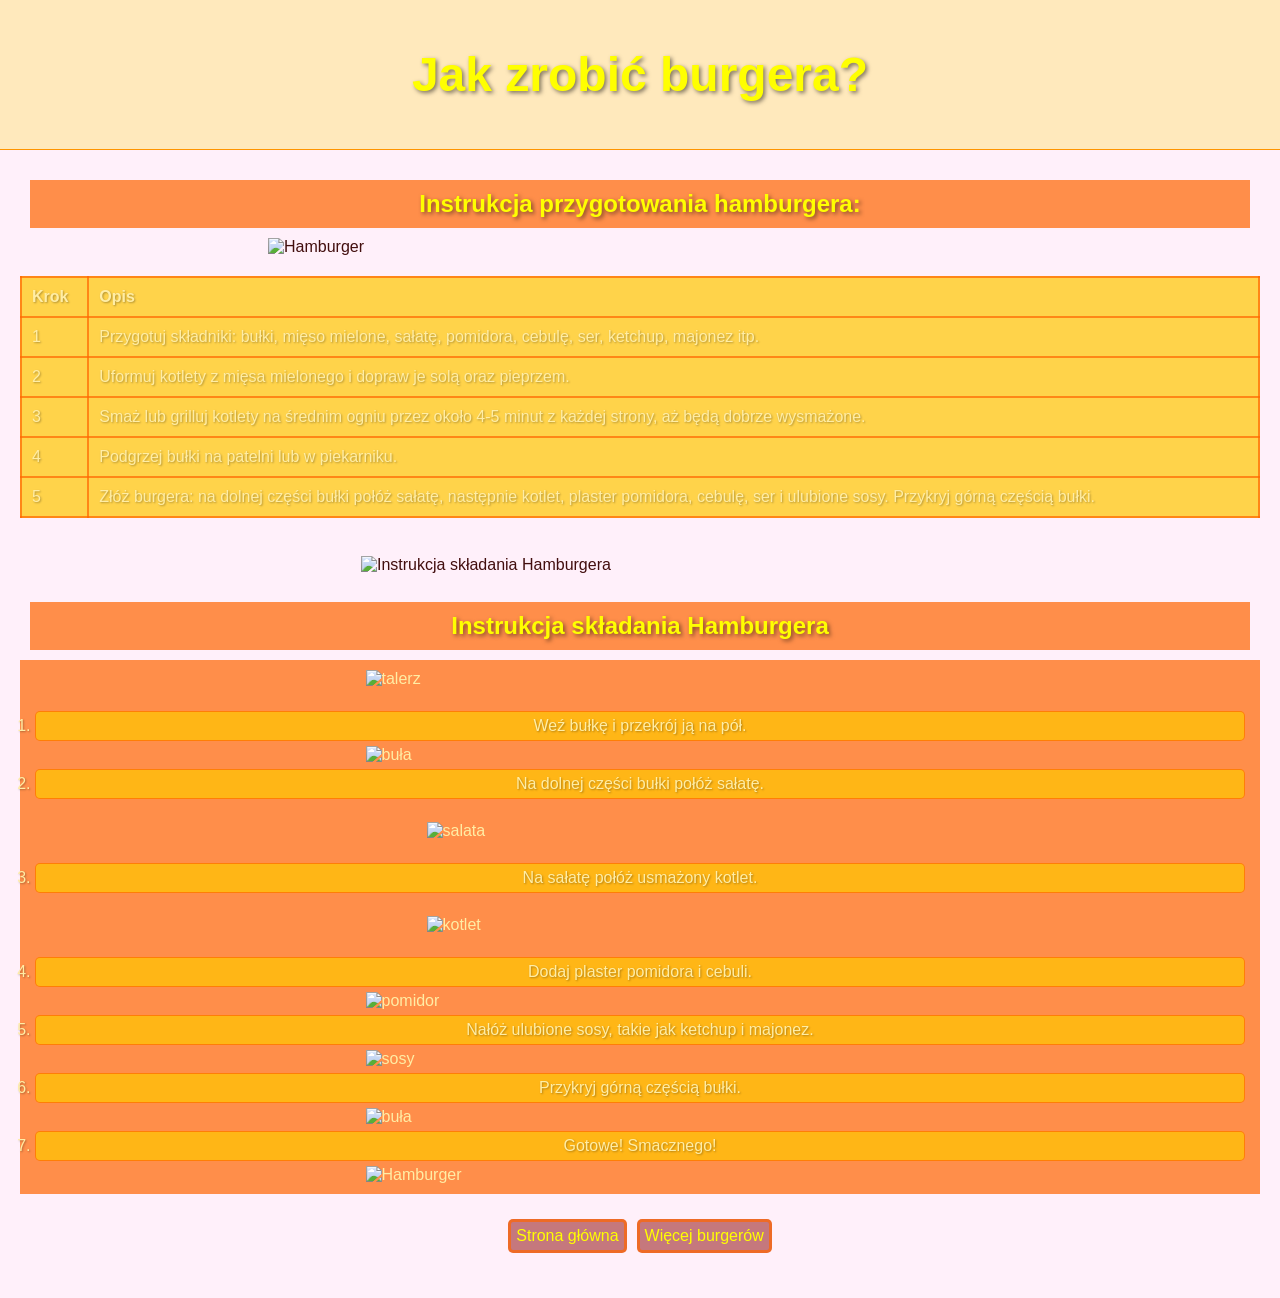
==== podstrona.html @ 0e934976 "druga stronaaaa uwu właśnie oglądam mha i chce mi sie spac snrrk mimimimikmi hasztag wyjebaaaaaaaane" ====
<!DOCTYPE html>
<html lang="pl">

<head>

    <title> Jak zrobić burgera?</title>
    <meta charset="utf-8">
    <meta name="viewport" content="width=device-width, initial-scale=1.0">  
    <link rel="stylesheet" type="text/css" href="style.css">
</head>

<body>
    <header>

        <h1> Jak zrobić burgera?</h1>

    </header>
<div>
    <h2>Instrukcja przygotowania hamburgera:</h2>
    <img style="width: 60%; height: auto;" src="https://pngimg.com/uploads/burger_sandwich/burger_sandwich_PNG96779.png" alt="Hamburger">
    <table>
        <tr>
            <th>Krok</th>
            <th>Opis</th>
        </tr>
        <tr>
            <td>1</td>
            <td>Przygotuj składniki: bułki, mięso mielone, sałatę, pomidora, cebulę, ser, ketchup, majonez itp.</td>
        </tr>
        <tr>
            <td>2</td>
            <td>Uformuj kotlety z mięsa mielonego i dopraw je solą oraz pieprzem.</td>
        </tr>
        <tr>
            <td>3</td>
            <td>Smaż lub grilluj kotlety na średnim ogniu przez około 4-5 minut z każdej strony, aż będą dobrze wysmażone.</td>
        </tr>
        <tr>
            <td>4</td>
            <td>Podgrzej bułki na patelni lub w piekarniku.</td>
        </tr>
        <tr>
            <td>5</td>
            <td>Złóż burgera: na dolnej części bułki połóż sałatę, następnie kotlet, plaster pomidora, cebulę, ser i ulubione sosy. Przykryj górną częścią bułki.</td>
        </tr>
    </table>
<br>
<img style="width: 45%; height: auto;" src="https://images7.memedroid.com/images/UPLOADED680/5f5636883c0ac.jpeg" alt="Instrukcja składania Hamburgera">
<br>
 <h2> Instrukcja składania Hamburgera</h2>

 <ol>
        <img style="width: 45%; height: auto;" src="https://pngimg.com/uploads/plate/plate_PNG107695.png" alt="talerz">
        <br><li>Weź bułkę i przekrój ją na pół.</li>
        <img style="width: 45%; height: auto;" src="https://png.pngtree.com/png-vector/20231123/ourmid/pngtree-plain-burger-bun-hamburger-png-image_10659781.png" alt="buła">
        <li>Na dolnej części bułki połóż sałatę.</li>
        <br><img style="width: 35%; height: auto;" src="https://gallery.yopriceville.com/downloadfullsize/send/5791" alt="salata">
        <br><li>Na sałatę połóż usmażony kotlet.</li>
        <br><img style="width: 35%; height: auto;" src="https://www.pngkey.com/png/full/428-4289472_hamburger-patty-hamburger-fleisch.png" alt="kotlet">
        <br><li>Dodaj plaster pomidora i cebuli.</li>
        <img style="width: 45%; height: auto;" src="https://static.vecteezy.com/system/resources/previews/011/653/820/non_2x/slice-onion-and-tomato-on-a-plate-free-png.png" alt="pomidor">
        <li>Nałóż ulubione sosy, takie jak ketchup i majonez.</li>
        <img style="width: 45%; height: auto;" src="https://static.vecteezy.com/system/resources/previews/067/904/710/non_2x/condements-bottle-set-isolated-on-transparent-background-free-png.png" alt="sosy">
        <li>Przykryj górną częścią bułki.</li>
<img style="width: 45%; height: auto;" src="https://png.pngtree.com/png-vector/20231123/ourmid/pngtree-plain-burger-bun-hamburger-png-image_10659781.png" alt="buła">
<li>Gotowe! Smacznego!</li>
<img style="width: 45%; height: auto;" src="https://png.pngtree.com/png-vector/20230905/ourmid/pngtree-bitten-burger-with-crumbs-isolated-on-white-meat-png-image_9945295.png" alt="Hamburger">
 </ol>



    <div class="flexbox">

    <a class="link" href="index.html">Strona główna</a>
    <a class="link" href="podstrona2.html">Więcej burgerów</a>
    </div>
---- style.css ----
body{

            font-family: Arial, sans-serif;
            background-color:rgb(255, 240, 250); 
            color: #420e0e;
            margin:0px; 
            padding:0px; 
            background-image:url(https://img.freepik.com/free-vector/dark-red-buffalo-plaid-background_78370-5461.jpg?semt=ais_hybrid&w=740&q=80);
            background-size: cover;
        }
        .link{
            color:rgb(255, 255, 0);
            background-color:rgb(140, 0, 0, 0.5);
            text-decoration: none;
            border: 3px solid rgba(255, 102, 0, 0.7);
            border-radius: 5px;
            display:inline-block;
            margin:5px;
            padding: 5px;
            transition-duration: 0.5s;

        }

        .link:hover{
            background-color:rgb(0, 255, 0);
            border-radius: 10px;
            transition-duration: 0.5s;
        }
         .flexbox {
                display:flex;
                flex-direction: center;
                justify-content: center;
                flex-wrap: wrap;
                align-content:first baseline;
               
            }
            .flexbox > a, link {
                width: auto;
                height: auto;
                align-self: center;
                align-items: center;
                text-align: center;
            }
           

        header {
           background-color:rgba(255, 230, 155, 0.65);
            margin:0px;
            padding: 10px;
            color:rgb(160, 0, 0);
            font-family:Impact, Haettenschweiler, 'Arial Narrow Bold', sans-serif;
            border-bottom: 1px solid #ff9500;
            padding: 15px;
            text-align: center;
            align-content: center;
            align-items: center;
            display: flex;
            flex-direction: column;
            text-shadow: 2px 2px 4px rgba(0, 0, 0, 0.5);
        }

        h1 {
            font-size: 48px;
            color: rgb(255, 255, 0);
            align-self: center;
            align-items: center;
            align-content: center;
            text-align: center;
        }

        h2 {
            margin: 10px;
            padding: 10px;
            text-shadow: 2px 2px 4px rgba(0, 0, 0, 0.5);
            color: rgb(255, 255, 0);
            font-family: arial, sans-serif;
            text-align: center;
            background-color:rgba(255, 102, 0, 0.7)
        }
        h2:hover {
            transform: scale(1.05);
             transition-duration: 0.5s;
        }

        div {
        margin:10px;
        padding:10px;
        }

        p {
            margin: 10px;
            padding: 10px;
            color: rgb(255, 237, 165);
            font-family: arial, sans-serif;
            background-color:rgba(255, 102, 0, 0.7);
        }

        img {
            width: 60%;
            height: auto;
            align-content: center;
            border-radius: 0;
            transition-duration: 0.5s;
        }

        img:hover {
            transform: scale(1.05);
        }

        img {
            align-content: center;
            display: block;
            margin-left: auto;
            margin-right: auto;} 

        footer {
            background-color:rgba(255, 230, 155, 0.65);
            color:rgb(160, 0, 0);
            text-align: center;
            padding: 10px;
            font-family:Impact, Haettenschweiler, 'Arial Narrow Bold', sans-serif;
            border-top: 1px solid #ff9500;}

        table {
            width: 100%;
            border-collapse: collapse;
            margin: 20px 0;
            color: rgb(255, 237, 165);
             background-color:rgba(255, 200, 0, 0.7);
        }
        th, td {
            border: 2px solid rgb(255, 102, 0, 0.7);
            padding: 10px;
            text-align: left;
            text-shadow: 1px 1px 2px rgba(0, 0, 0, 0.3);
        }

        ol {
            margin: 0;
            padding: 10px;
            color: rgb(255, 237, 165);
            font-family: arial, sans-serif;
            background-color:rgba(255, 102, 0, 0.7);
        }
        ol li {
            margin: 5px;
            padding: 5px;
            background-color: rgba(255, 200, 0, 0.7);
            border: 1px solid rgba(255, 102, 0, 0.7);
            border-radius: 5px;
            align-content: center;
            align-items: center;
            text-align: center;
            text-shadow: 1px 1px 2px rgba(0, 0, 0, 0.3);
        }
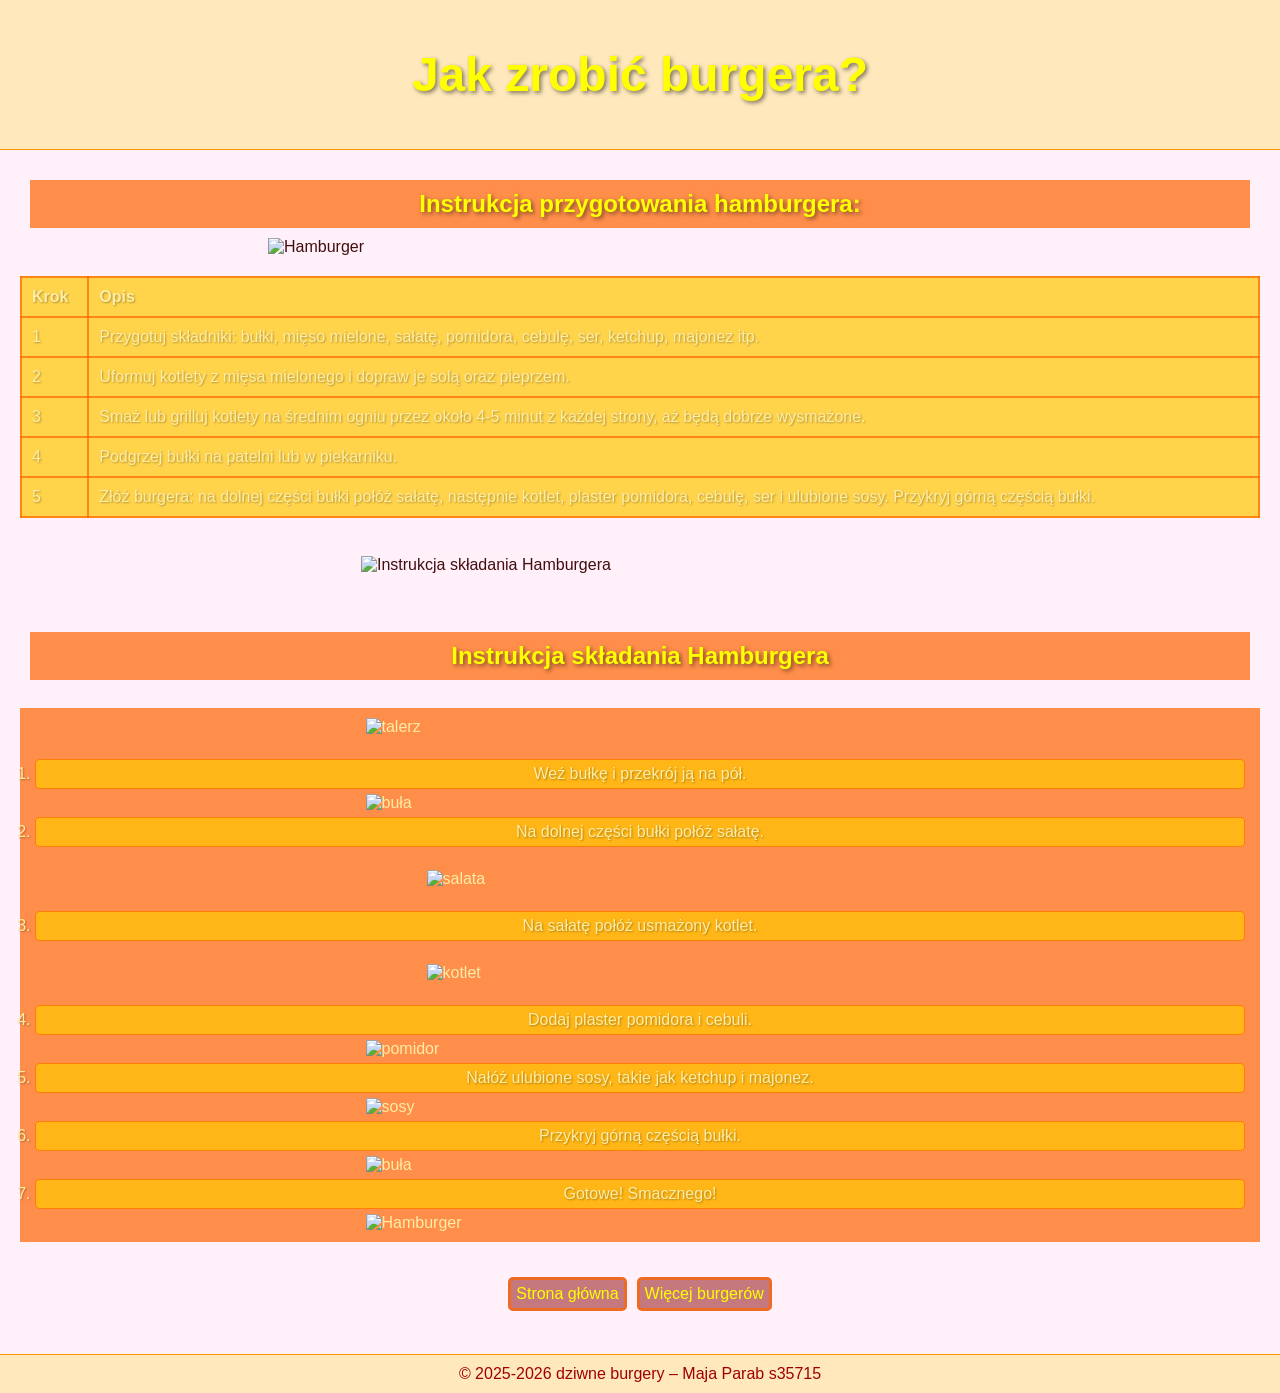
==== commit 4cf9afca: "xdxdddxddxddx uu" ====
--- a/podstrona.html
+++ b/podstrona.html
@@ -47,8 +47,11 @@
 <br>
 <img style="width: 45%; height: auto;" src="https://images7.memedroid.com/images/UPLOADED680/5f5636883c0ac.jpeg" alt="Instrukcja składania Hamburgera">
 <br>
- <h2> Instrukcja składania Hamburgera</h2>
-
+ 
+</div>
+<div>
+    <h2> Instrukcja składania Hamburgera</h2>
+    <br>
  <ol>
         <img style="width: 45%; height: auto;" src="https://pngimg.com/uploads/plate/plate_PNG107695.png" alt="talerz">
         <br><li>Weź bułkę i przekrój ją na pół.</li>
@@ -66,6 +69,7 @@
 <li>Gotowe! Smacznego!</li>
 <img style="width: 45%; height: auto;" src="https://png.pngtree.com/png-vector/20230905/ourmid/pngtree-bitten-burger-with-crumbs-isolated-on-white-meat-png-image_9945295.png" alt="Hamburger">
  </ol>
+</div>
 
 
 
@@ -73,4 +77,10 @@
 
     <a class="link" href="index.html">Strona główna</a>
     <a class="link" href="podstrona2.html">Więcej burgerów</a>
-    </div>+    </div>
+<br>
+    <footer>
+        © 2025-2026 dziwne burgery – Maja Parab s35715
+    </footer>
+</body>
+</html>
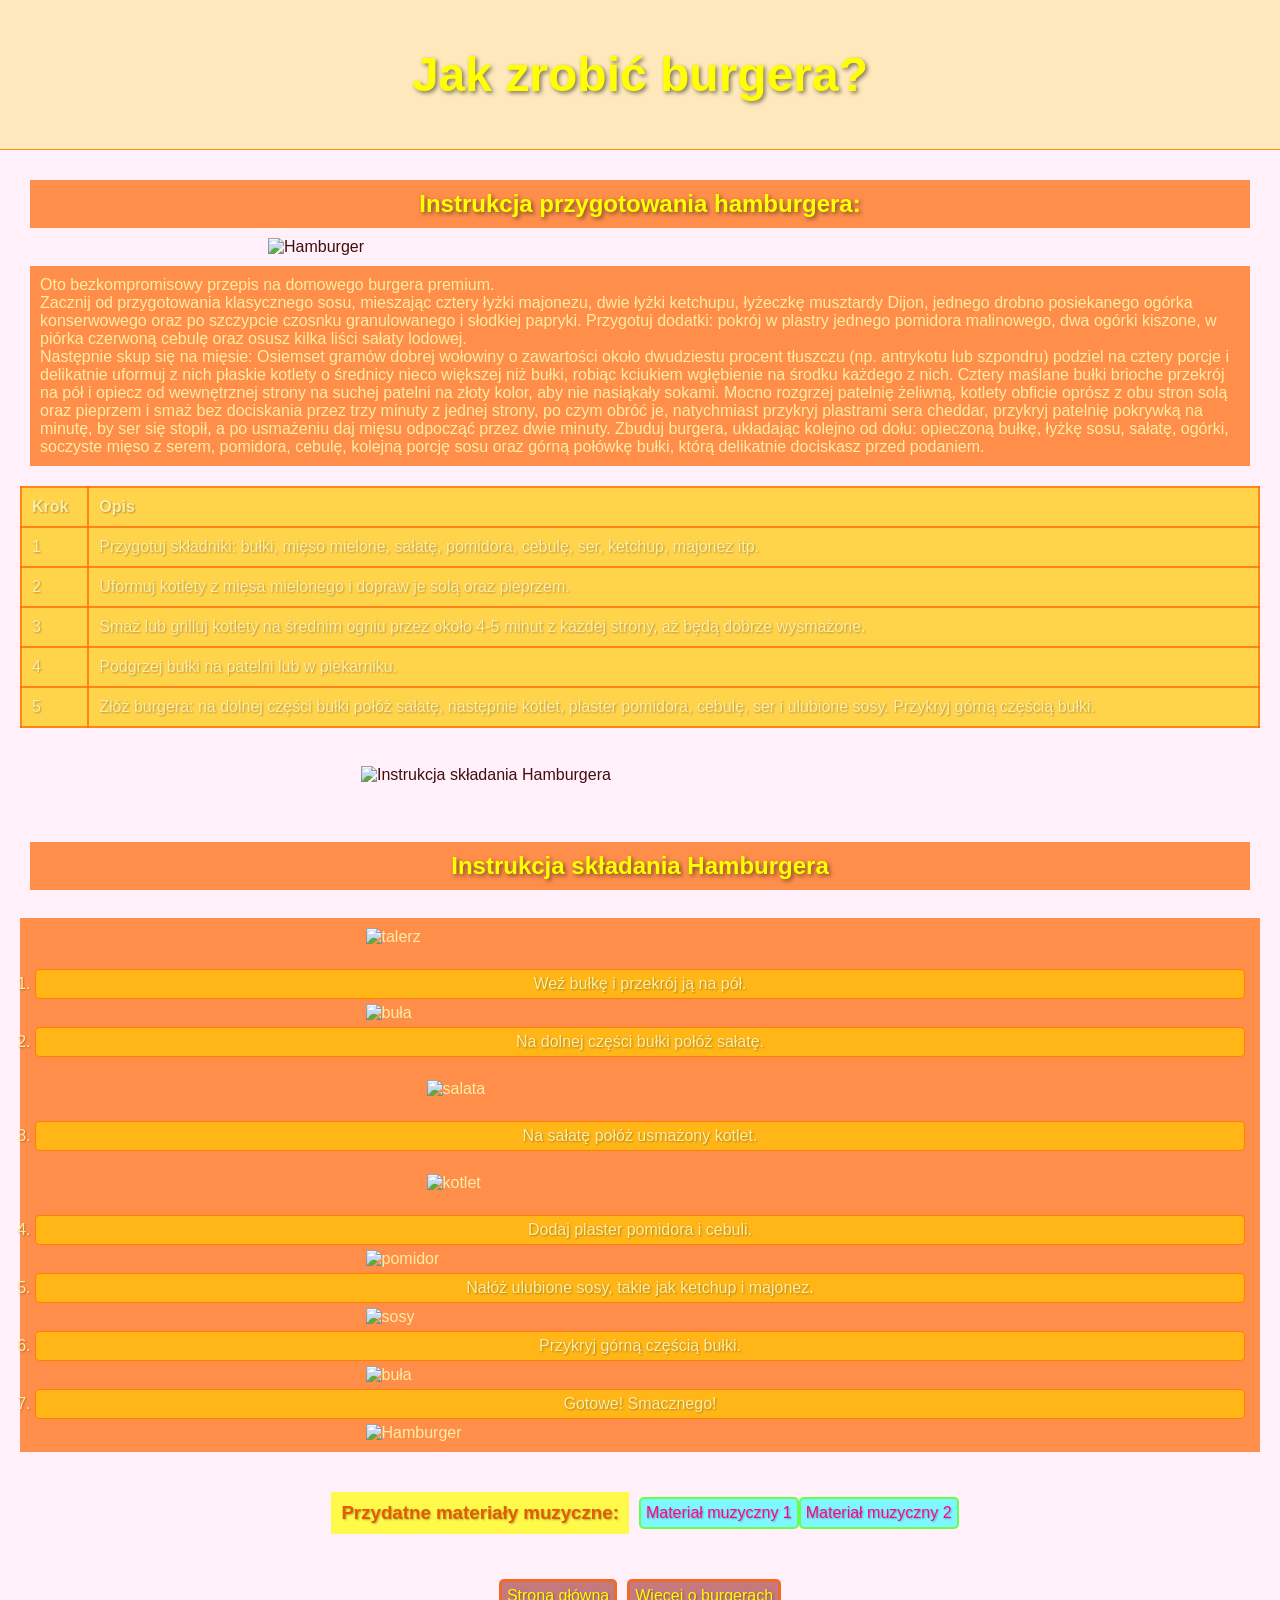
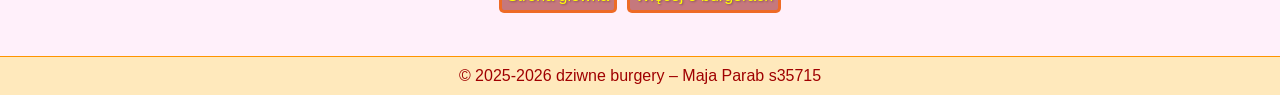
==== commit 6fe12700: "takes a bite xddddd" ====
--- a/podstrona.html
+++ b/podstrona.html
@@ -18,6 +18,26 @@
 <div>
     <h2>Instrukcja przygotowania hamburgera:</h2>
     <img style="width: 60%; height: auto;" src="https://pngimg.com/uploads/burger_sandwich/burger_sandwich_PNG96779.png" alt="Hamburger">
+    <p>Oto bezkompromisowy przepis na domowego burgera premium. <br>
+        Zacznij od przygotowania klasycznego sosu, mieszając cztery łyżki majonezu, 
+        dwie łyżki ketchupu, łyżeczkę musztardy Dijon,
+         jednego drobno posiekanego ogórka konserwowego oraz po szczypcie czosnku granulowanego i słodkiej papryki. 
+         Przygotuj dodatki: pokrój w plastry jednego pomidora malinowego, dwa ogórki kiszone, 
+         w piórka czerwoną cebulę oraz osusz kilka liści sałaty lodowej. <br>
+         Następnie skup się na mięsie: 
+         Osiemset gramów dobrej wołowiny o zawartości około dwudziestu procent tłuszczu 
+         (np. antrykotu lub szpondru) podziel na cztery porcje i delikatnie uformuj z nich płaskie kotlety o średnicy nieco większej niż bułki, 
+         robiąc kciukiem wgłębienie na środku każdego z nich. 
+         Cztery maślane bułki brioche przekrój na pół i opiecz od wewnętrznej strony na suchej patelni na złoty kolor, 
+         aby nie nasiąkały sokami. 
+         Mocno rozgrzej patelnię żeliwną, kotlety obficie oprósz z obu stron solą oraz pieprzem i smaż bez dociskania przez trzy minuty z jednej strony, 
+         po czym obróć je, natychmiast przykryj plastrami sera cheddar, 
+         przykryj patelnię pokrywką na minutę, by ser się stopił, 
+         a po usmażeniu daj mięsu odpocząć przez dwie minuty. 
+         Zbuduj burgera, układając kolejno od dołu: opieczoną bułkę, 
+         łyżkę sosu, sałatę, ogórki, soczyste mięso z serem, pomidora, 
+         cebulę, kolejną porcję sosu oraz górną połówkę bułki, 
+         którą delikatnie dociskasz przed podaniem.</p>
     <table>
         <tr>
             <th>Krok</th>
@@ -69,14 +89,22 @@
 <li>Gotowe! Smacznego!</li>
 <img style="width: 45%; height: auto;" src="https://png.pngtree.com/png-vector/20230905/ourmid/pngtree-bitten-burger-with-crumbs-isolated-on-white-meat-png-image_9945295.png" alt="Hamburger">
  </ol>
+ 
+</div> 
+
+<div class="flexbox">
+    <h3>Przydatne materiały muzyczne:</h3>
+    <br> 
+    <a href="https://youtu.be/JJmL8Up6AdY?si=5IqyALak7ZudJgmA" target="_blank">Materiał muzyczny 1</a>
+        <br>
+    <a href="https://youtu.be/mIR8Satllw0?si=82MDUCwwfQnjcpWC" target="_blank">Materiał muzyczny 2</a>
 </div>
 
-
-
     <div class="flexbox">
-
-    <a class="link" href="index.html">Strona główna</a>
-    <a class="link" href="podstrona2.html">Więcej burgerów</a>
+       
+    <a class="link" href="index.html" target="_blank">Strona główna</a>
+    <a class="link" href="podstrona2.html" target="_blank">Więcej o burgerach</a>
+    
     </div>
 <br>
     <footer>
--- a/style.css
+++ b/style.css
@@ -82,6 +82,16 @@
              transition-duration: 0.5s;
         }
 
+        h3 {
+            margin: 10px;
+            padding: 10px;
+            color: rgb(230, 90, 0);
+            font-family: arial, sans-serif;
+            background-color:rgba(255, 255, 0, 0.7);
+            text-align: center;
+            text-shadow: 1px 1px 2px rgba(0, 0, 0, 0.3);
+        }
+
         div {
         margin:10px;
         padding:10px;
@@ -152,4 +162,46 @@
             align-items: center;
             text-align: center;
             text-shadow: 1px 1px 2px rgba(0, 0, 0, 0.3);
-        }+        }
+
+        a {
+            color: rgb(255, 0, 153);
+            background-color:rgba(0, 255, 255, 0.5);
+            text-decoration: none;
+            border: 2px solid rgba(98, 255, 0, 0.7);
+            border-radius: 5px;
+            padding: 5px;
+            transition-duration: 0.5s;
+            text-align: center;
+             display: inline-block;
+             text-shadow: 1px 1px 2px rgba(0, 0, 0, 0.3);
+        }
+        a:hover {
+            background-color: rgb(0, 8, 255);
+            border-radius: 10px;
+            transition-duration: 0.5s;
+        }
+
+        .container {
+  display: grid;
+  grid-template-columns: repeat(auto-fit, minmax(200px, 1fr));
+  grid-auto-rows: 200px;
+  grid-gap: 5px;
+  grid-auto-flow: dense;
+}
+
+.container img {
+   width: 100%;
+   height: 100%;
+}
+
+.horizontal{
+    grid-column: span 2;
+}
+.vertical {
+    grid-row: span 2;
+}
+.big{
+    grid-column: span 2;
+    grid-row: span 2;
+}
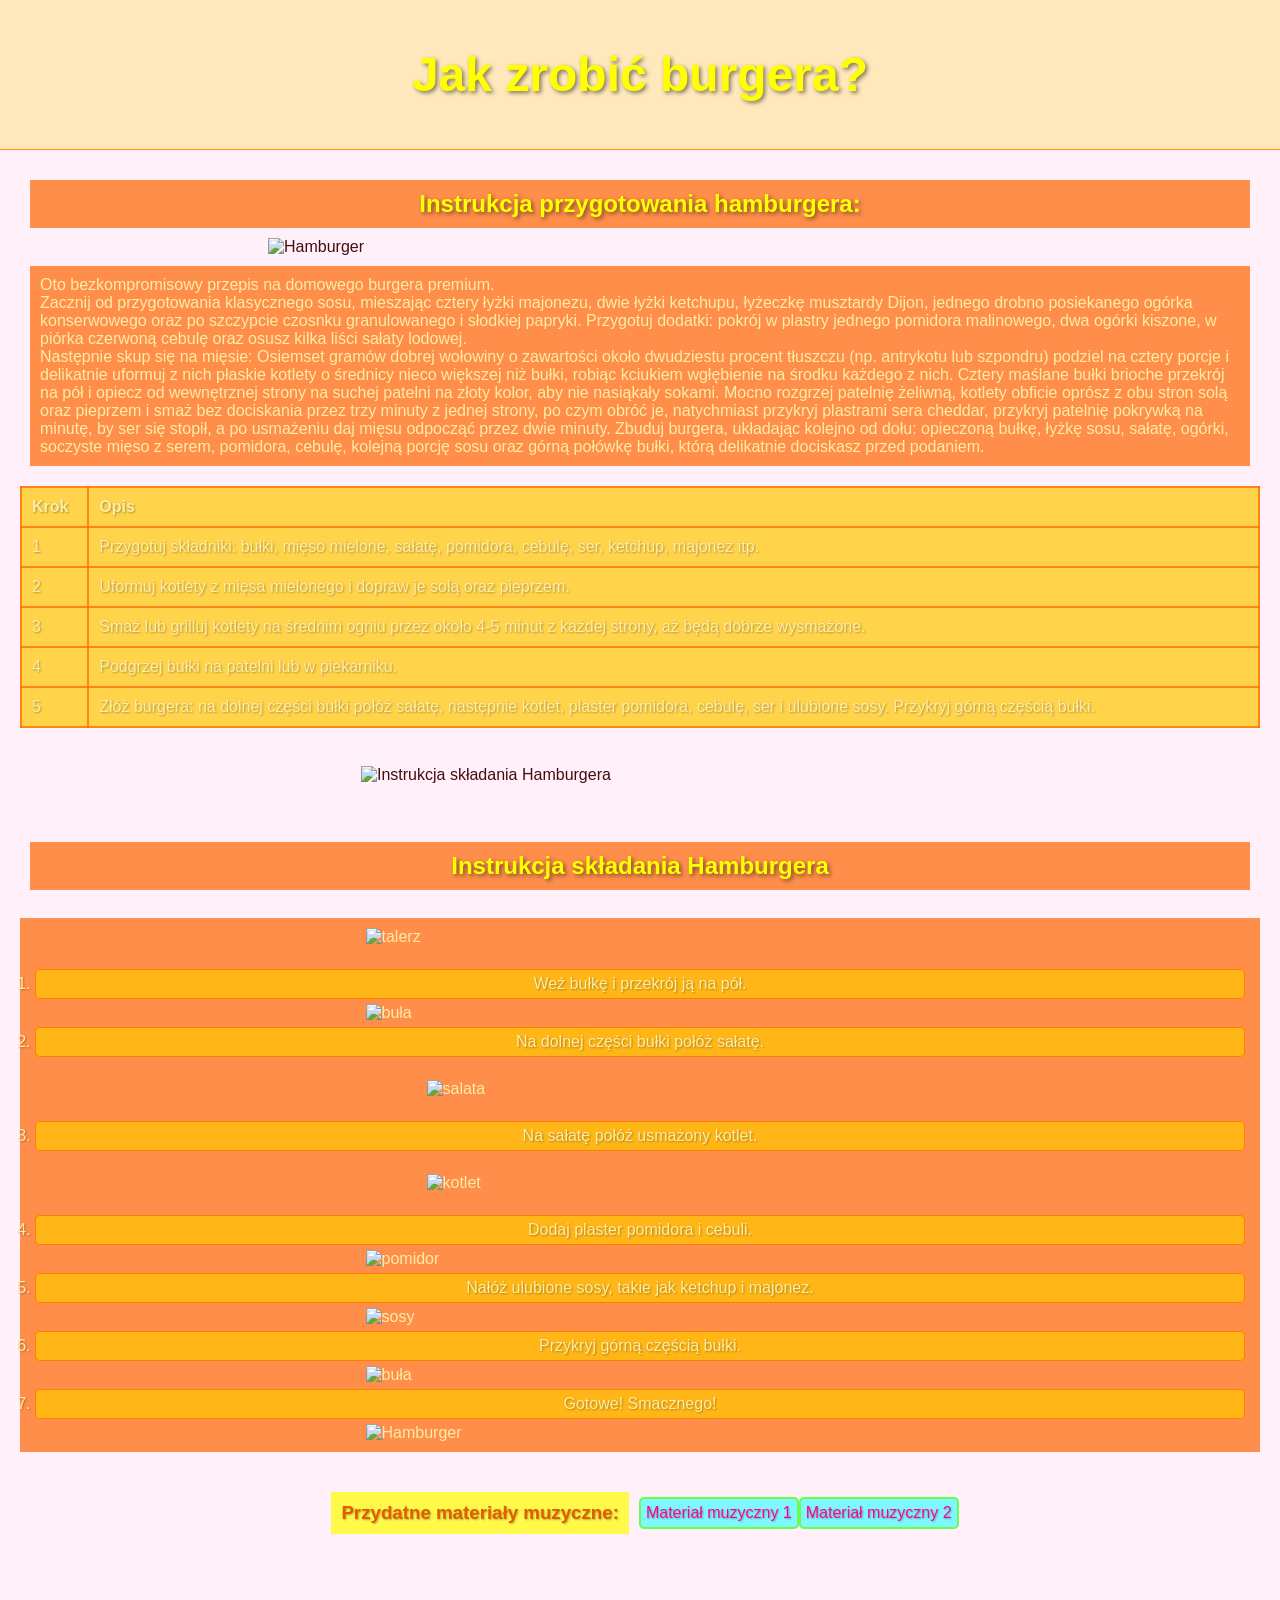
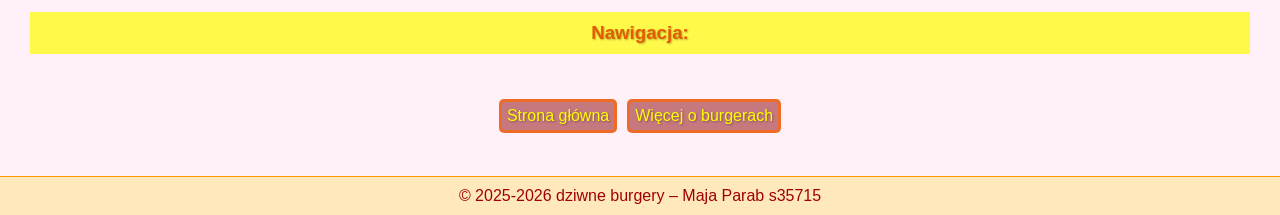
==== commit 43451d97: "uwu" ====
--- a/podstrona.html
+++ b/podstrona.html
@@ -99,7 +99,10 @@
         <br>
     <a href="https://youtu.be/mIR8Satllw0?si=82MDUCwwfQnjcpWC" target="_blank">Materiał muzyczny 2</a>
 </div>
-
+<br>
+ <div>
+        <h3>Nawigacja:</h3>
+    </div>
     <div class="flexbox">
        
     <a class="link" href="index.html" target="_blank">Strona główna</a>
--- a/style.css
+++ b/style.css
@@ -123,6 +123,7 @@
             margin-left: auto;
             margin-right: auto;} 
 
+
         footer {
             background-color:rgba(255, 230, 155, 0.65);
             color:rgb(160, 0, 0);
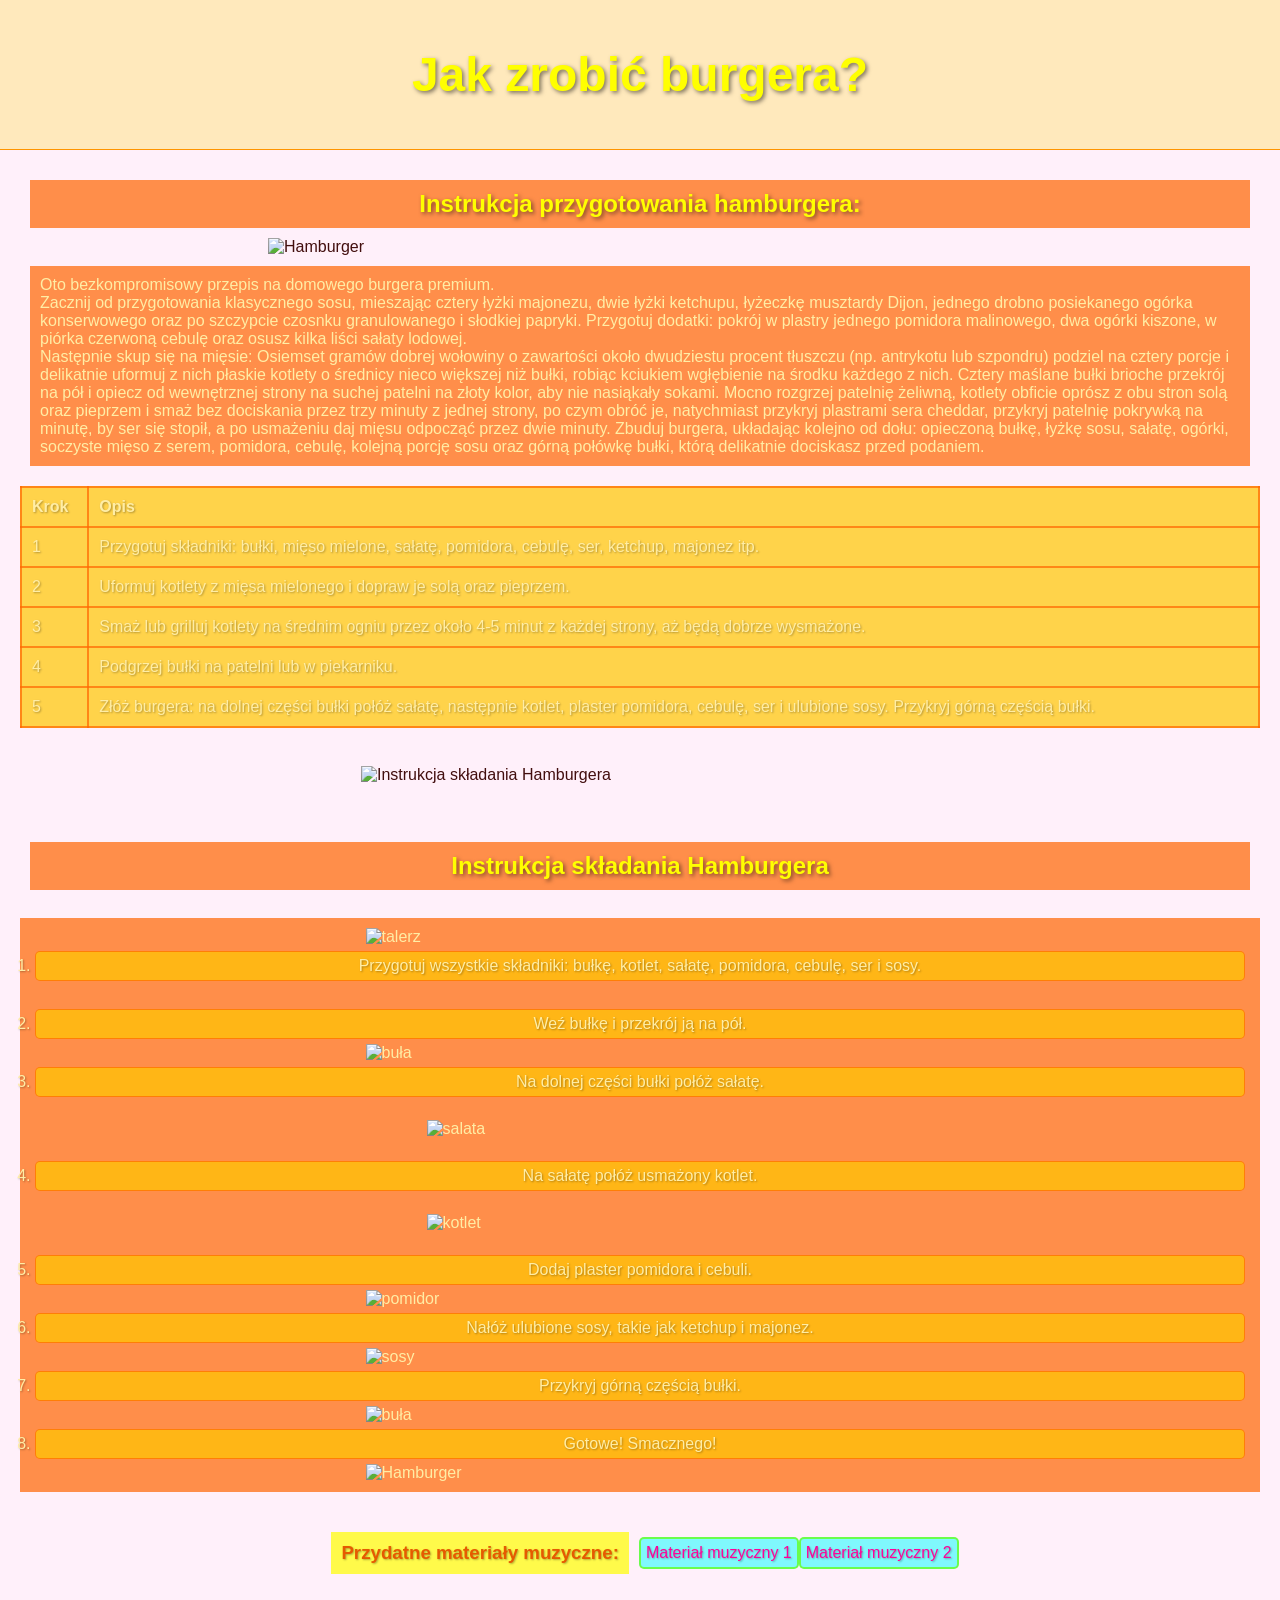
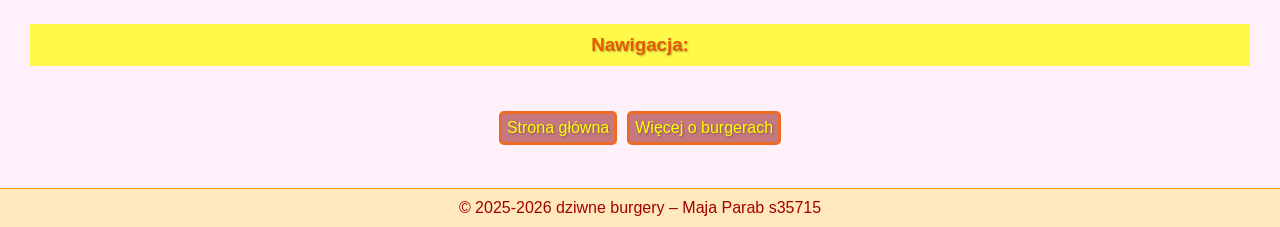
==== commit d8d3df81: "finnnn" ====
--- a/podstrona.html
+++ b/podstrona.html
@@ -74,6 +74,7 @@
     <br>
  <ol>
         <img style="width: 45%; height: auto;" src="https://pngimg.com/uploads/plate/plate_PNG107695.png" alt="talerz">
+         <li>Przygotuj wszystkie składniki: bułkę, kotlet, sałatę, pomidora, cebulę, ser i sosy.</li>
         <br><li>Weź bułkę i przekrój ją na pół.</li>
         <img style="width: 45%; height: auto;" src="https://png.pngtree.com/png-vector/20231123/ourmid/pngtree-plain-burger-bun-hamburger-png-image_10659781.png" alt="buła">
         <li>Na dolnej części bułki połóż sałatę.</li>
@@ -99,7 +100,6 @@
         <br>
     <a href="https://youtu.be/mIR8Satllw0?si=82MDUCwwfQnjcpWC" target="_blank">Materiał muzyczny 2</a>
 </div>
-<br>
  <div>
         <h3>Nawigacja:</h3>
     </div>
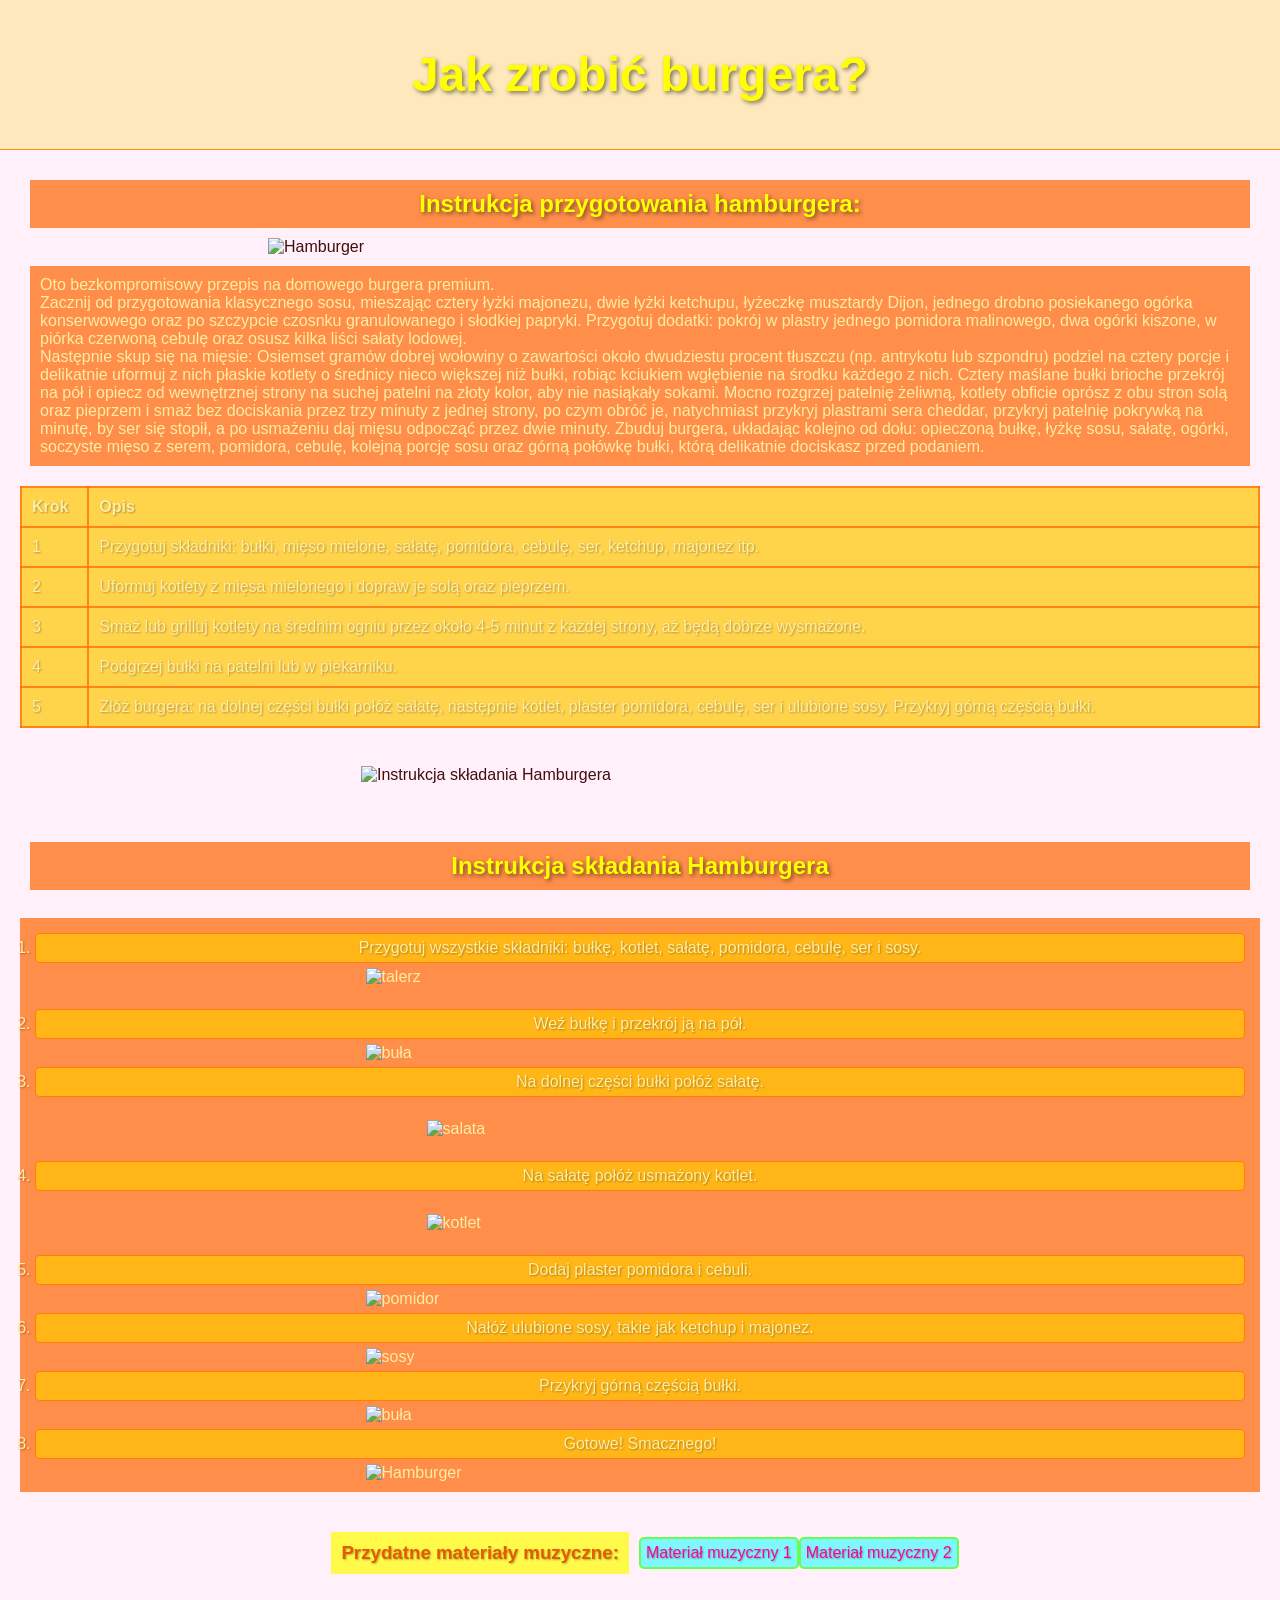
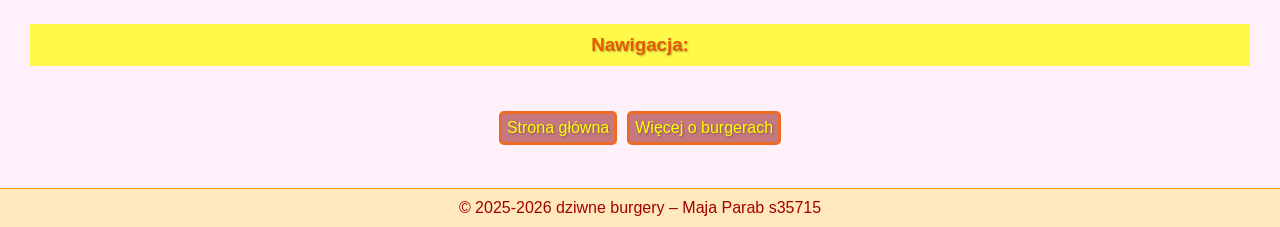
==== commit 6eb36ce6: "number 15 burger king foot" ====
--- a/podstrona.html
+++ b/podstrona.html
@@ -4,6 +4,7 @@
 <head>
 
     <title> Jak zrobić burgera?</title>
+    <link rel="icon" type="image/x-icon" href="3d.webp">
     <meta charset="utf-8">
     <meta name="viewport" content="width=device-width, initial-scale=1.0">  
     <link rel="stylesheet" type="text/css" href="style.css">
@@ -73,8 +74,8 @@
     <h2> Instrukcja składania Hamburgera</h2>
     <br>
  <ol>
+        <li>Przygotuj wszystkie składniki: bułkę, kotlet, sałatę, pomidora, cebulę, ser i sosy.</li>
         <img style="width: 45%; height: auto;" src="https://pngimg.com/uploads/plate/plate_PNG107695.png" alt="talerz">
-         <li>Przygotuj wszystkie składniki: bułkę, kotlet, sałatę, pomidora, cebulę, ser i sosy.</li>
         <br><li>Weź bułkę i przekrój ją na pół.</li>
         <img style="width: 45%; height: auto;" src="https://png.pngtree.com/png-vector/20231123/ourmid/pngtree-plain-burger-bun-hamburger-png-image_10659781.png" alt="buła">
         <li>Na dolnej części bułki połóż sałatę.</li>
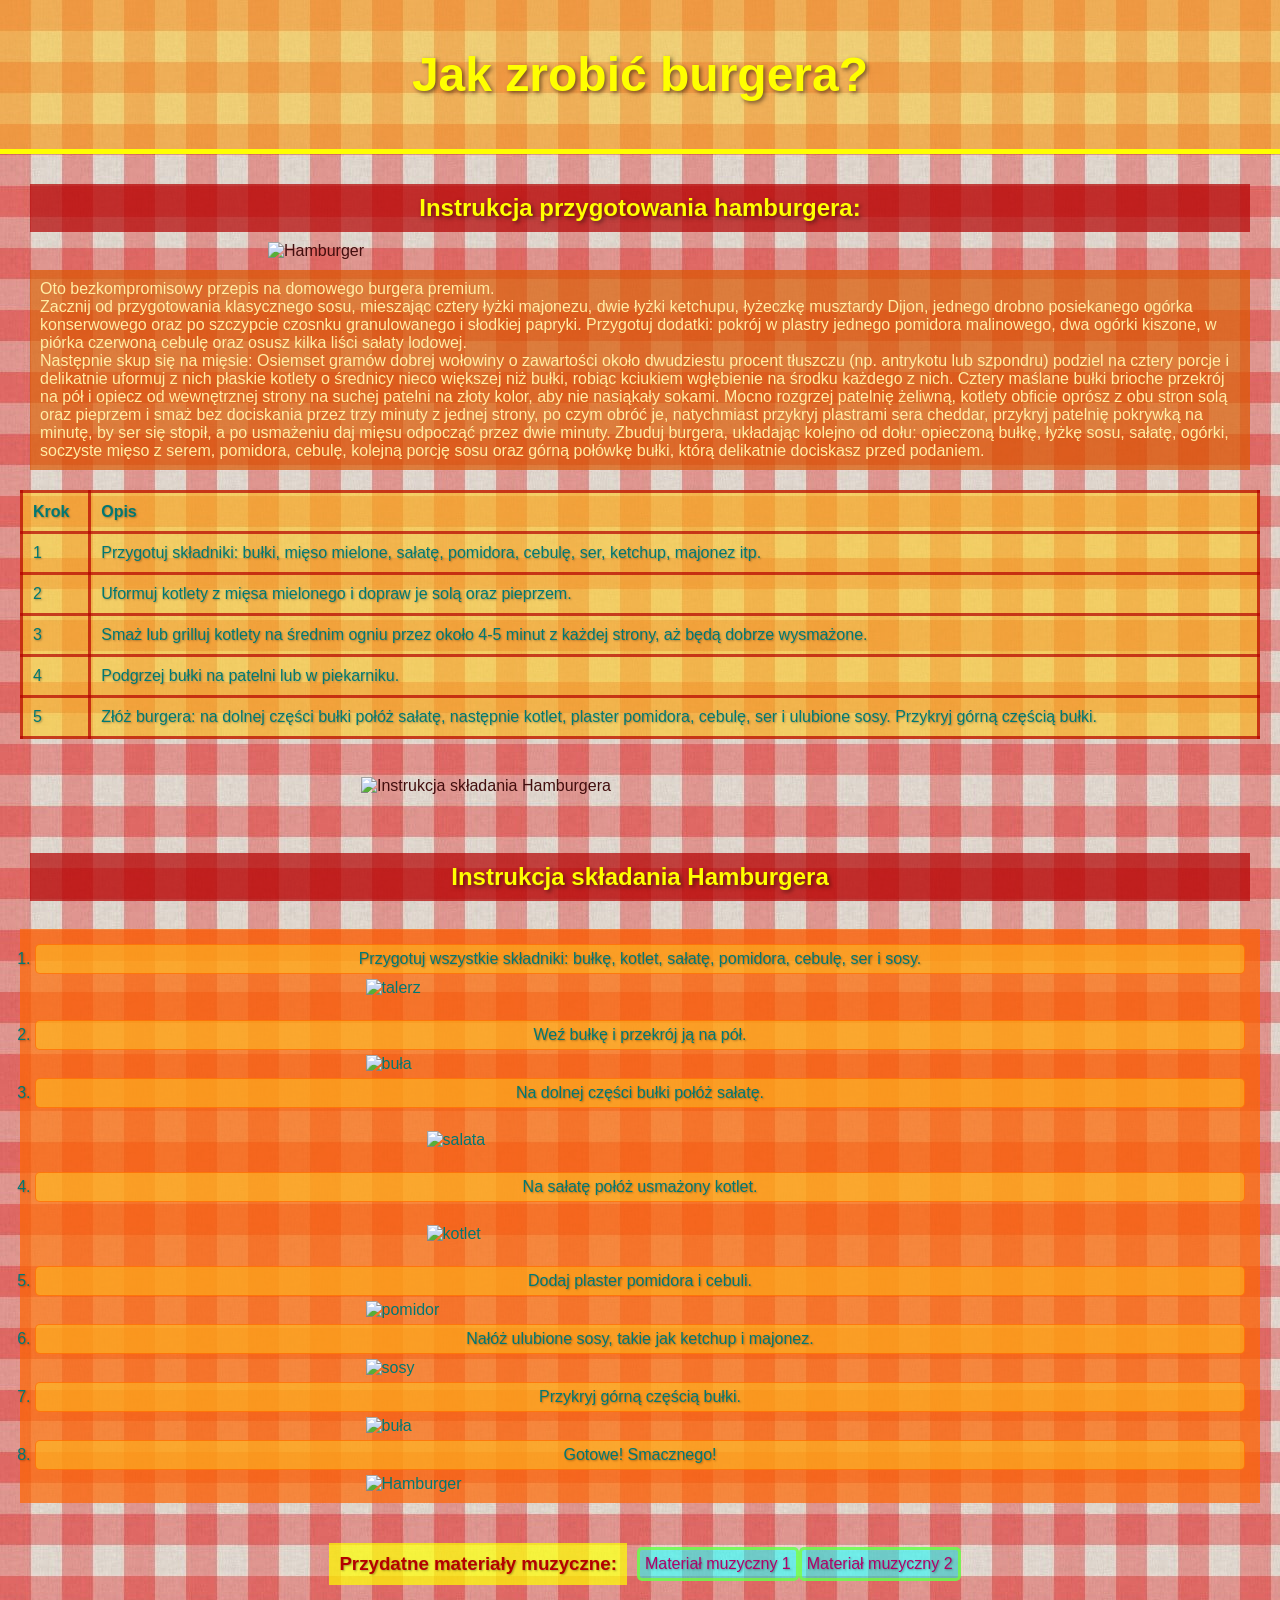
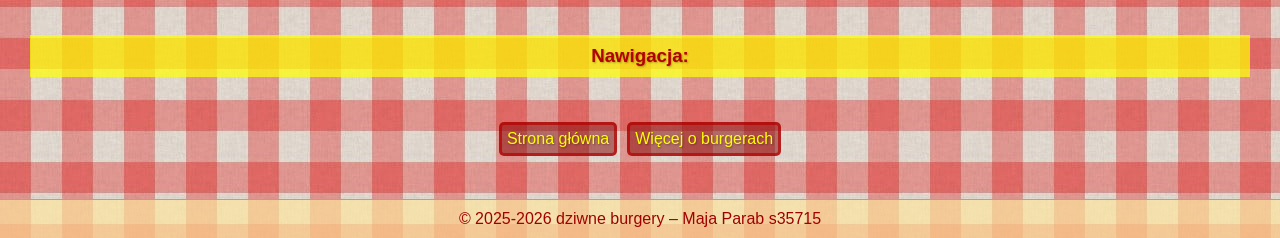
==== commit 7ed0215b: "yippers" ====
--- a/podstrona.html
+++ b/podstrona.html
@@ -107,6 +107,7 @@
     <div class="flexbox">
        
     <a class="link" href="index.html" target="_blank">Strona główna</a>
+    <br>
     <a class="link" href="podstrona2.html" target="_blank">Więcej o burgerach</a>
     
     </div>
--- a/style.css
+++ b/style.css
@@ -1,18 +1,19 @@
    body{
 
             font-family: Arial, sans-serif;
-            background-color:rgb(255, 240, 250); 
+            background-color:rgb(255, 123, 0); 
             color: #420e0e;
             margin:0px; 
             padding:0px; 
-            background-image:url(https://img.freepik.com/free-vector/dark-red-buffalo-plaid-background_78370-5461.jpg?semt=ais_hybrid&w=740&q=80);
+            background-image:url(33333.jpg);
             background-size: cover;
+            background-size: auto;
         }
         .link{
             color:rgb(255, 255, 0);
-            background-color:rgb(140, 0, 0, 0.5);
+            background-color:rgb(130, 0, 0, 0.5);
             text-decoration: none;
-            border: 3px solid rgba(255, 102, 0, 0.7);
+            border: 3px solid rgba(180, 0, 0, 0.7);
             border-radius: 5px;
             display:inline-block;
             margin:5px;
@@ -23,7 +24,7 @@
 
         .link:hover{
             background-color:rgb(0, 255, 0);
-            border-radius: 10px;
+            border-radius: 15px;
             transition-duration: 0.5s;
         }
          .flexbox {
@@ -44,12 +45,12 @@
            
 
         header {
-           background-color:rgba(255, 230, 155, 0.65);
+           background-color:rgba(255, 200, 33, 0.5);
             margin:0px;
             padding: 10px;
-            color:rgb(160, 0, 0);
+            color:rgb(180, 0, 0);
             font-family:Impact, Haettenschweiler, 'Arial Narrow Bold', sans-serif;
-            border-bottom: 1px solid #ff9500;
+            border-bottom: 5px solid #ffff00;
             padding: 15px;
             text-align: center;
             align-content: center;
@@ -75,7 +76,7 @@
             color: rgb(255, 255, 0);
             font-family: arial, sans-serif;
             text-align: center;
-            background-color:rgba(255, 102, 0, 0.7)
+            background-color:rgba(180, 0, 0, 0.7)
         }
         h2:hover {
             transform: scale(1.05);
@@ -85,7 +86,7 @@
         h3 {
             margin: 10px;
             padding: 10px;
-            color: rgb(230, 90, 0);
+            color: rgb(180, 0, 0);
             font-family: arial, sans-serif;
             background-color:rgba(255, 255, 0, 0.7);
             text-align: center;
@@ -102,7 +103,7 @@
             padding: 10px;
             color: rgb(255, 237, 165);
             font-family: arial, sans-serif;
-            background-color:rgba(255, 102, 0, 0.7);
+            background-color:rgba(220, 88, 0, 0.7);
         }
 
         img {
@@ -136,11 +137,11 @@
             width: 100%;
             border-collapse: collapse;
             margin: 20px 0;
-            color: rgb(255, 237, 165);
-             background-color:rgba(255, 200, 0, 0.7);
+            color: rgb(0, 120, 115);
+             background-color:rgba(255, 200, 33, 0.6);
         }
         th, td {
-            border: 2px solid rgb(255, 102, 0, 0.7);
+            border: 3px solid rgba(180, 0, 0, 0.7);
             padding: 10px;
             text-align: left;
             text-shadow: 1px 1px 2px rgba(0, 0, 0, 0.3);
@@ -149,14 +150,14 @@
         ol {
             margin: 0;
             padding: 10px;
-            color: rgb(255, 237, 165);
+            color: rgb(0, 120, 115);
             font-family: arial, sans-serif;
             background-color:rgba(255, 102, 0, 0.7);
         }
         ol li {
             margin: 5px;
             padding: 5px;
-            background-color: rgba(255, 200, 0, 0.7);
+            background-color: rgba(255, 200, 33, 0.5);
             border: 1px solid rgba(255, 102, 0, 0.7);
             border-radius: 5px;
             align-content: center;
@@ -166,20 +167,25 @@
         }
 
         a {
-            color: rgb(255, 0, 153);
+            color: rgb(175, 0, 105);
             background-color:rgba(0, 255, 255, 0.5);
             text-decoration: none;
-            border: 2px solid rgba(98, 255, 0, 0.7);
+            border: 3px solid rgba(125, 255, 40, 0.7);
             border-radius: 5px;
             padding: 5px;
             transition-duration: 0.5s;
             text-align: center;
-             display: inline-block;
-             text-shadow: 1px 1px 2px rgba(0, 0, 0, 0.3);
+            display: inline-block;
+            text-shadow: 1px 1px 2px rgba(0, 0, 0, 0.3);
+            align-content:first baseline;
+            align-items: center;
+            align-self: center;
+            align-content: center;
+        
         }
         a:hover {
             background-color: rgb(0, 8, 255);
-            border-radius: 10px;
+            border-radius: 15px;
             transition-duration: 0.5s;
         }
 
